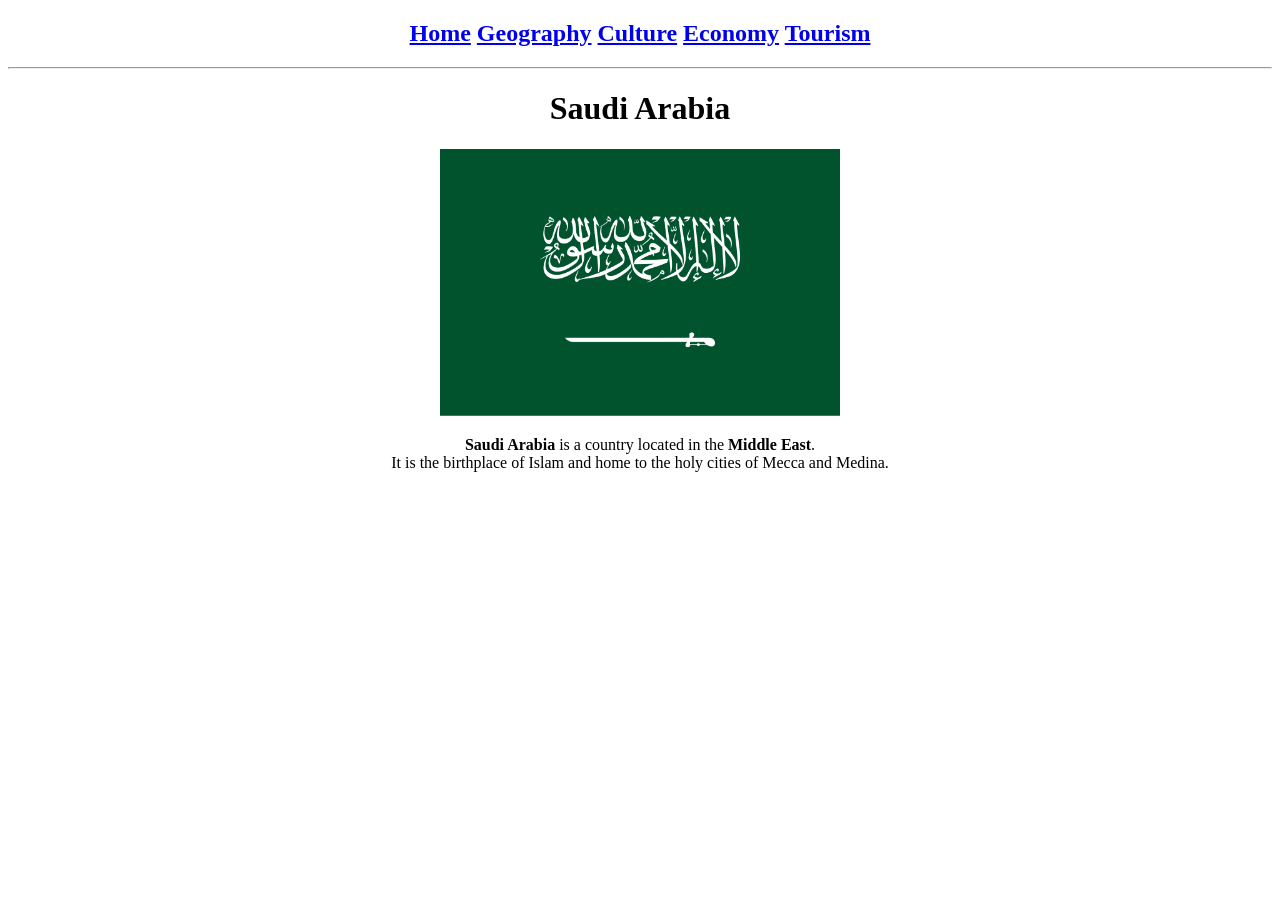
==== index.html @ 3e3240de "Testing git ahhh" ====
<!DOCTYPE html>
<html>
<head>
<meta charset="utf-8">
<meta name="viewport" content="width-device-width, initial-scale=1">
<title>Home Page</title>	
</head>
<center>
<h2>
<a href="index.html">Home</a>
<a href="geography.html">Geography</a>
<a href="culture.html">Culture</a>
<a href="economy.html">Economy</a>
<a href="tourism.html">Tourism</a>
</h2>
<hr>
</center>
<body>
<center>
<h1>Saudi Arabia</h1>
<img src="images/saudi_flag.png" alt="Saudi Flag", width="400">
<p><strong>Saudi Arabia</strong> is a country located in the <strong>Middle East</strong>.<br>
It is the birthplace of Islam and home to the holy cities of Mecca and Medina.</p>
</center>
</body>
</html>
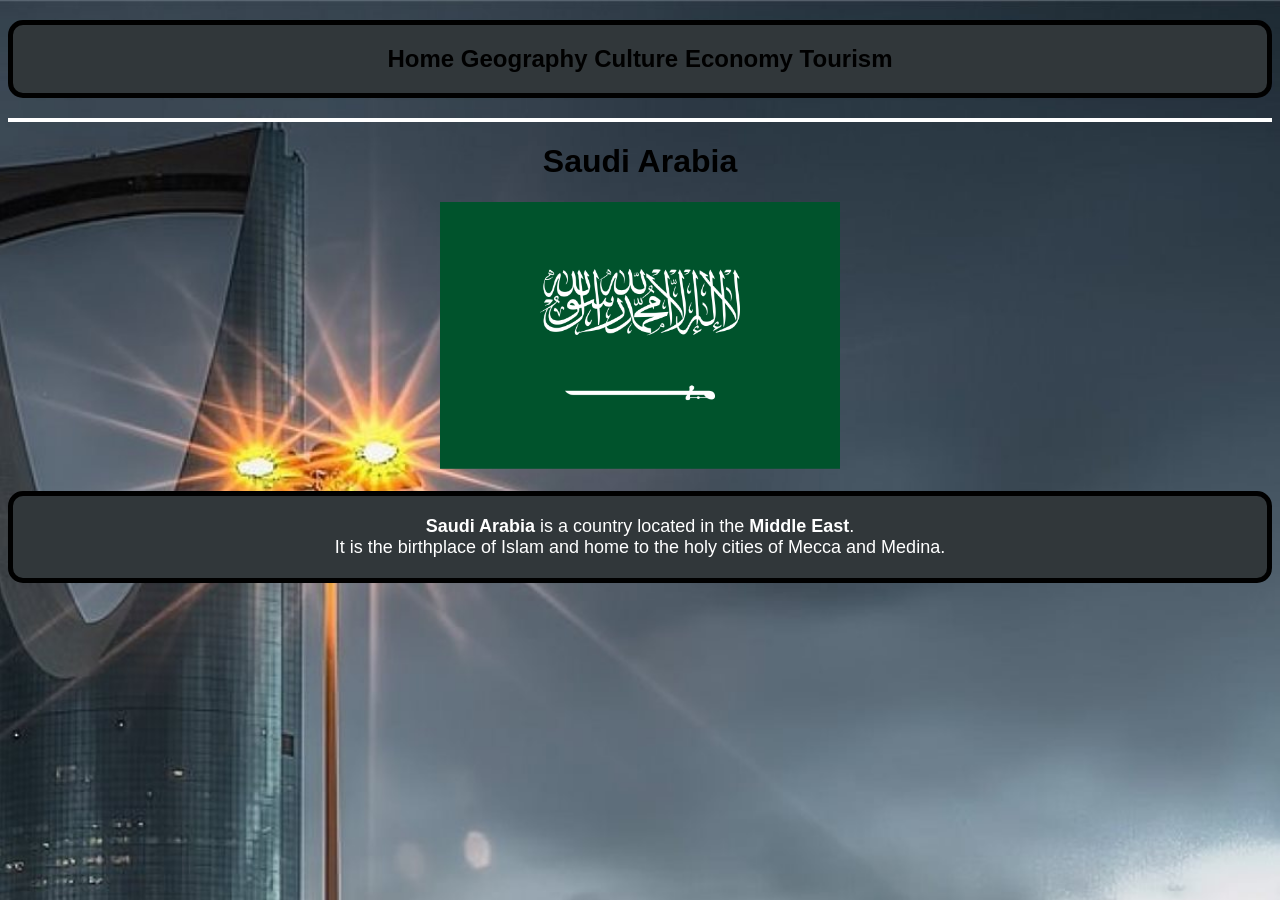
==== commit 7ca04ed8: "with css" ====
--- a/index.html
+++ b/index.html
@@ -4,9 +4,9 @@
 <meta charset="utf-8">
 <meta name="viewport" content="width-device-width, initial-scale=1">
 <title>Home Page</title>	
+<link rel="stylesheet" type="text/css" href="css/styles.css">
 </head>
-<center>
-<h2>
+<h2 class="box">
 <a href="index.html">Home</a>
 <a href="geography.html">Geography</a>
 <a href="culture.html">Culture</a>
@@ -14,12 +14,11 @@
 <a href="tourism.html">Tourism</a>
 </h2>
 <hr>
-</center>
 <body>
 <center>
 <h1>Saudi Arabia</h1>
 <img src="images/saudi_flag.png" alt="Saudi Flag", width="400">
-<p><strong>Saudi Arabia</strong> is a country located in the <strong>Middle East</strong>.<br>
+<p class="box"><strong>Saudi Arabia</strong> is a country located in the <strong>Middle East</strong>.<br>
 It is the birthplace of Islam and home to the holy cities of Mecca and Medina.</p>
 </center>
 </body>
--- a/css/styles.css
+++ b/css/styles.css
@@ -0,0 +1,30 @@
+body{
+	font-family: Helvetica;
+	text-align: center;
+	background-image: url("../images/sasa.jpg");
+	background-size: cover;
+}
+
+a{
+	text-decoration: none;
+	color: black;
+}
+a:hover{
+	color: white;
+}
+p{
+	font-size: 18px;
+	color: white;
+}
+
+hr{
+	padding: 2px;
+	background-color: white;
+	border: 5px;
+}
+.box{
+	padding: 20px;
+	background-color: #31373a;
+	border:5px solid black;
+	border-radius: 15px;
+}
